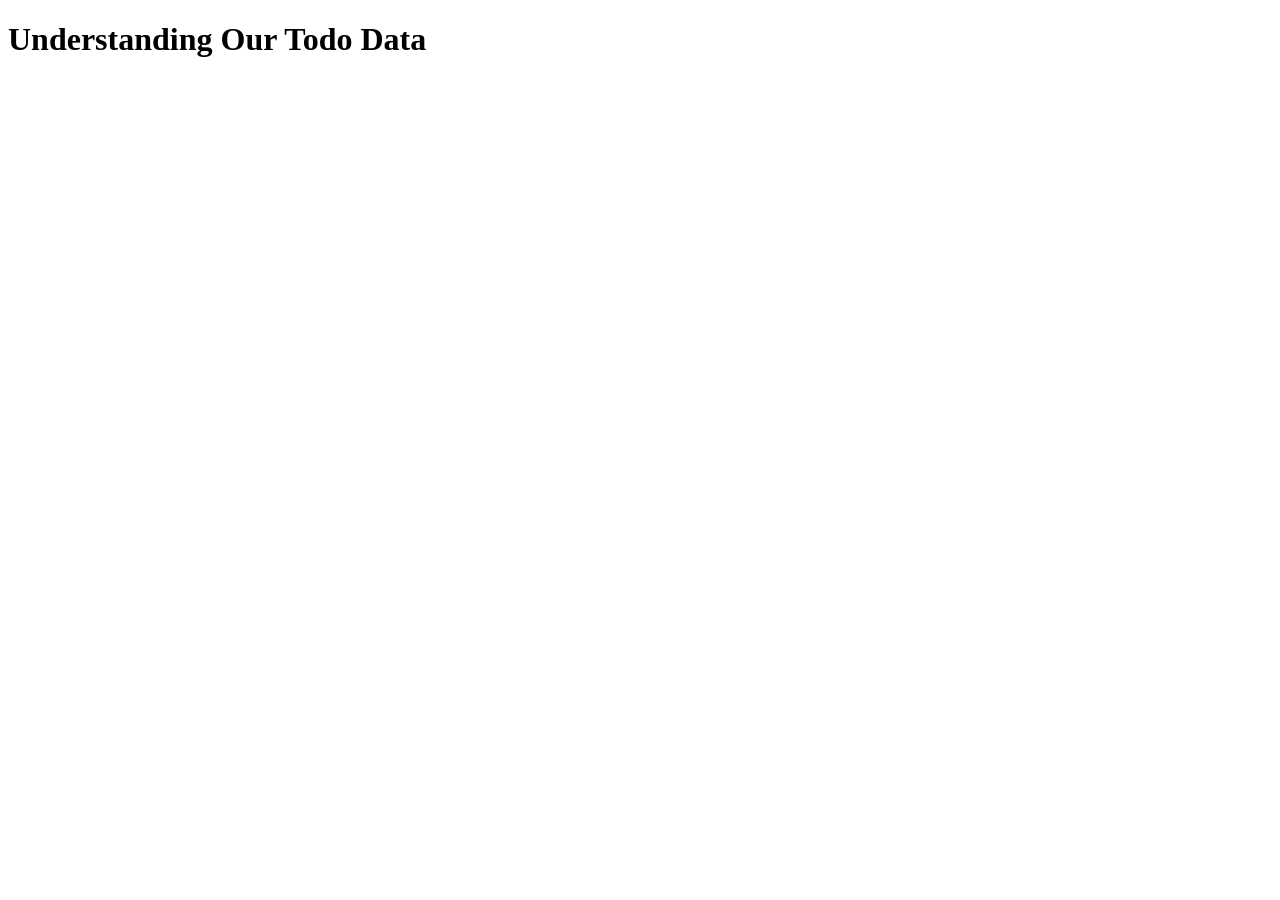
==== Final Project(To-Do-App)/index.html @ bd0dd8a5 "feat: Add Api Testing Data using Placehoder" ====
<!DOCTYPE html>
<html lang="en">
<head>
    <meta charset="UTF-8">
    <meta name="viewport" content="width=device-width, initial-scale=1.0">
    <title>ToDo App</title>
    <link rel="stylesheet" href="styles.css">
</head>
<body>
    <div class="container">
        <h1>Understanding Our Todo Data</h1>
        <div id="root"></div>
    </div>
    <script src="app.js"></script>
</body>
</html>
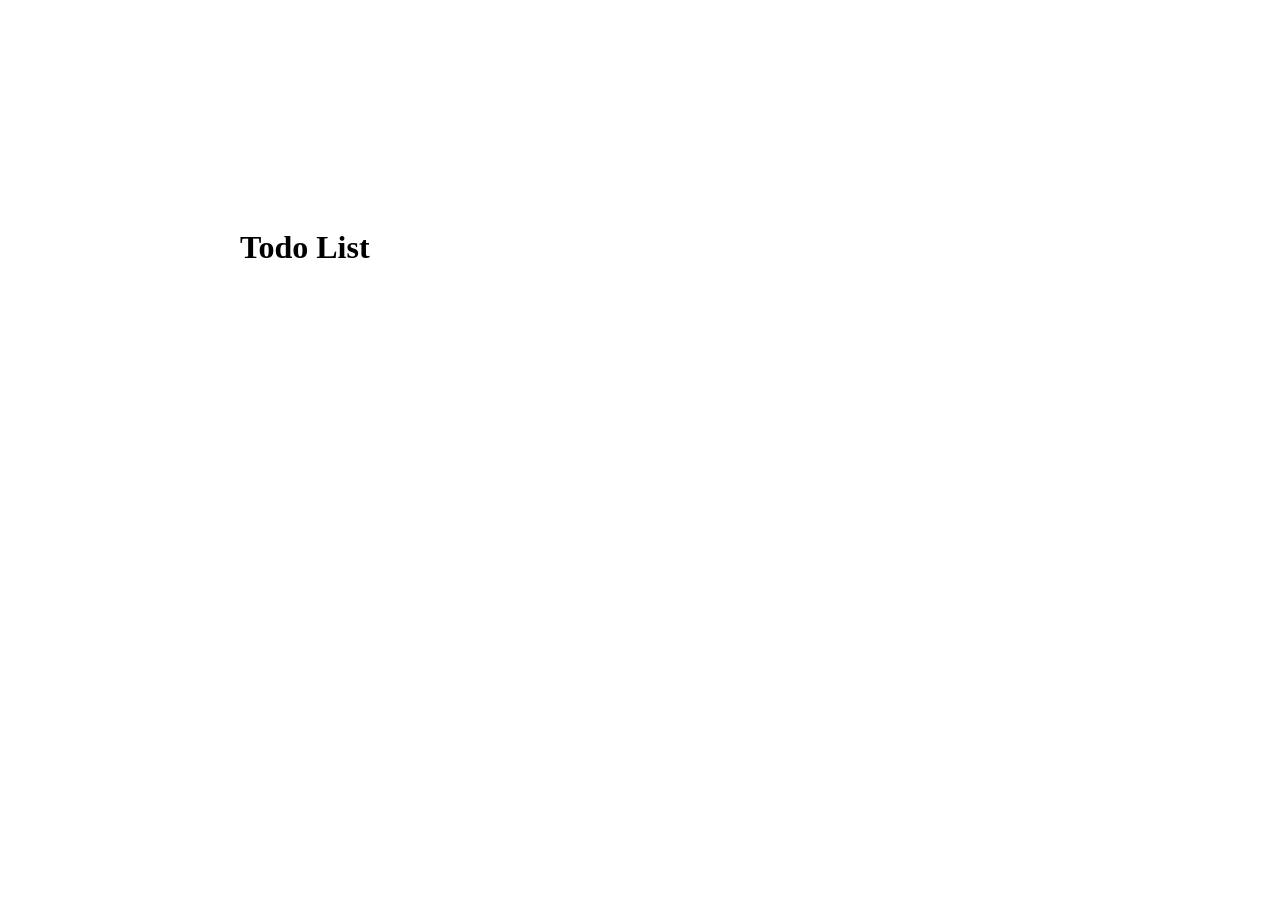
==== commit 262eea91: "feat: Creating Reusable UI Components" ====
--- a/Final Project(To-Do-App)/index.html
+++ b/Final Project(To-Do-App)/index.html
@@ -8,8 +8,10 @@
 </head>
 <body>
     <div class="container">
-        <h1>Understanding Our Todo Data</h1>
-        <div id="root"></div>
+        <h1> Todo List</h1>
+        <div id="todoList">
+            
+        </div>
     </div>
     <script src="app.js"></script>
 </body>
--- a/Final Project(To-Do-App)/styles.css
+++ b/Final Project(To-Do-App)/styles.css
@@ -0,0 +1,15 @@
+.container{
+    max-width: 800px;
+    margin: 0 auto ; 
+    padding:200px;
+}
+.todo-item{
+    border: 1px solid #ddd;
+    padding: 10px;
+    margin:5px 0;
+    border-radius: 4px;
+}
+
+.todo-item.completed{
+    background-color: #e8fffe;
+}
